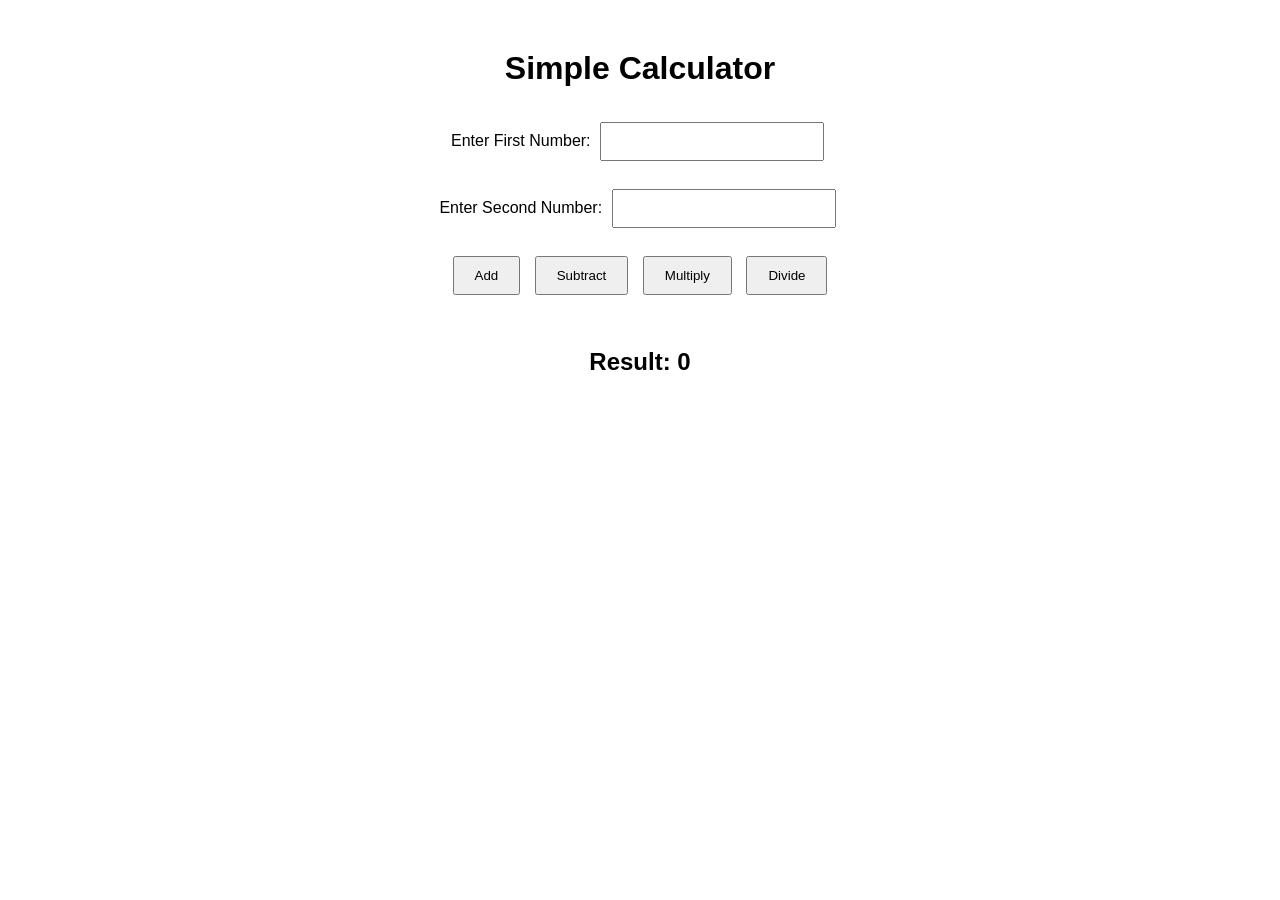
==== Learning mini project's/Mini Project 1 - calculator/index.html @ b113d93e "practice mini projects" ====
<!DOCTYPE html>
<html lang="en">
<head>
    <meta charset="UTF-8">
    <meta name="viewport" content="width=device-width, initial-scale=1.0">
    <link rel="stylesheet" href="style.css">
    <title>Simple Calculator</title>
</head>
<body>
    <h1>Simple Calculator</h1>
    <label for="num1">Enter First Number:</label>
    <input type="number" id="num1">
    <br><br>
    <label for="num2">Enter Second Number:</label>
    <input type="number" id="num2">
    <br><br>
    <button>Add</button>
    <button>Subtract</button>
    <button>Multiply</button>
    <button>Divide</button>
    <br><br>
    <h2>Result: <span id="result">0</span></h2>
    <script src="script.js"></script>
</body>
</html>
---- Learning mini project's/Mini Project 1 - calculator/style.css ----
body {
    font-family: Arial, sans-serif;
    text-align: center;
    margin-top: 50px;
}
h1 {
    margin-bottom: 30px;
}
input {
    padding: 10px;
    margin: 5px;
    width: 200px;
}
button {
    padding: 10px 20px;
    margin: 5px;
    cursor: pointer;
}

h2 {
    margin-top: 30px;
}
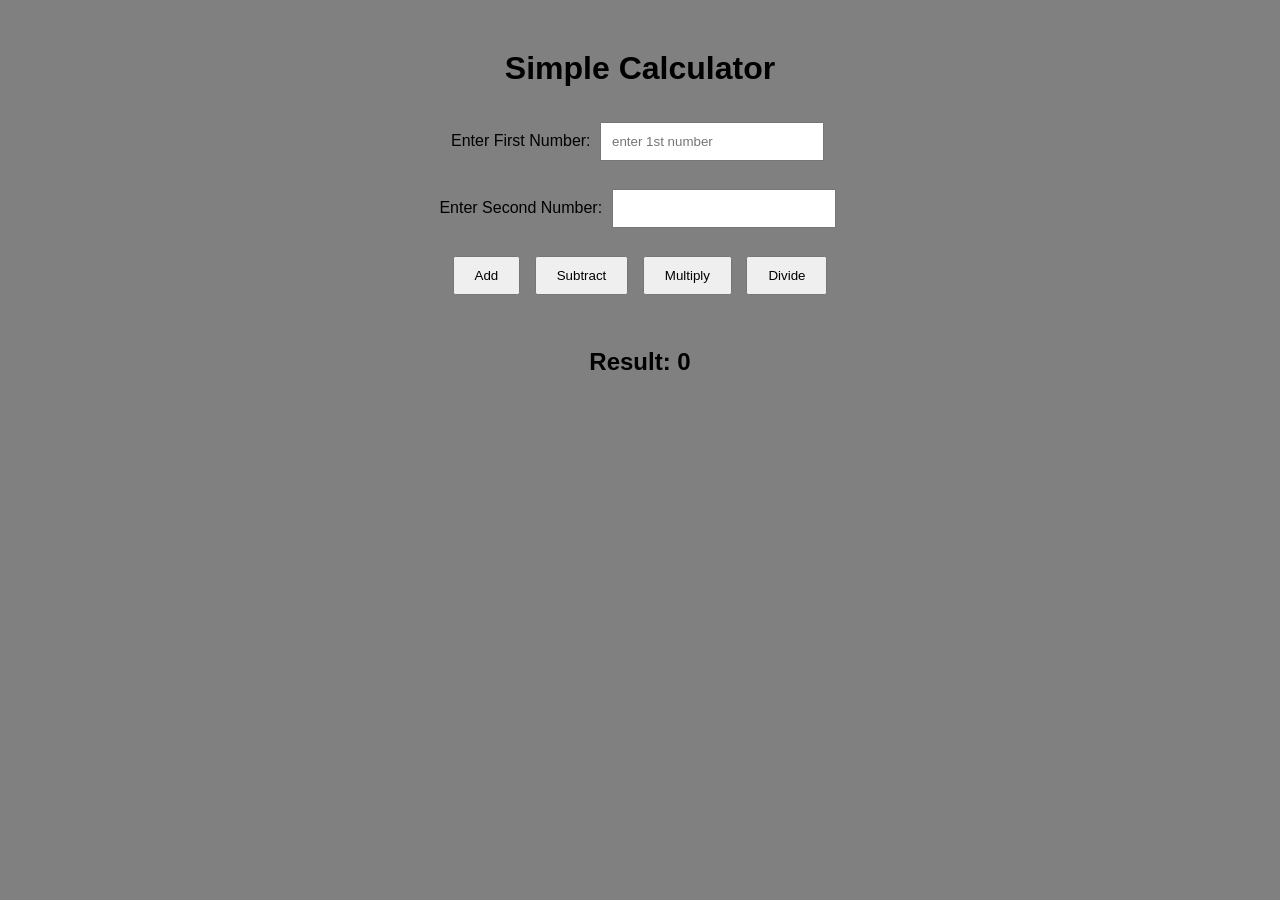
==== commit a9e10a33: "to do list" ====
--- a/Learning mini project's/Mini Project 1 - calculator/index.html
+++ b/Learning mini project's/Mini Project 1 - calculator/index.html
@@ -9,7 +9,7 @@
 <body>
     <h1>Simple Calculator</h1>
     <label for="num1">Enter First Number:</label>
-    <input type="number" id="num1">
+    <input type="number" id="num1" placeholder="enter 1st number">
     <br><br>
     <label for="num2">Enter Second Number:</label>
     <input type="number" id="num2">
--- a/Learning mini project's/Mini Project 1 - calculator/style.css
+++ b/Learning mini project's/Mini Project 1 - calculator/style.css
@@ -2,6 +2,7 @@
     font-family: Arial, sans-serif;
     text-align: center;
     margin-top: 50px;
+    background-color:#808080;
 }
 h1 {
     margin-bottom: 30px;
